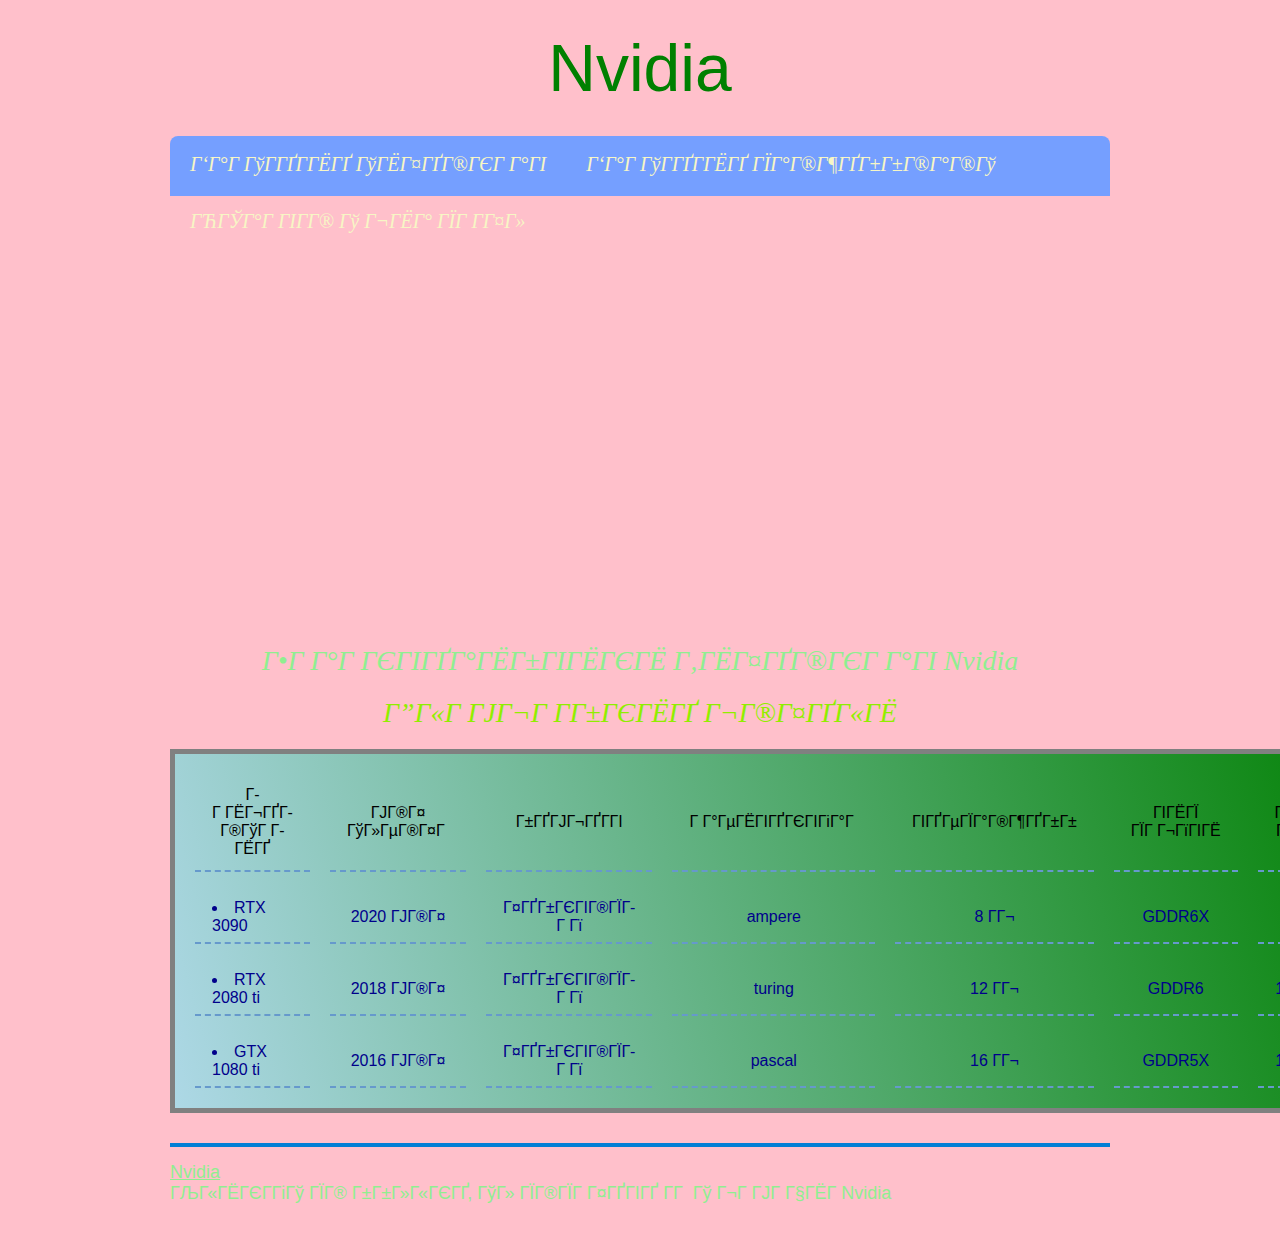
==== SiteColledge2.html @ 475c1498 "Rename SiteColledge2.HTML to SiteColledge2.html" ====
<html>
<head>
<meta http-equiv="Content-Type" content="text/html; charset=windows-1251" />
<title>Pandaren</title>
<link rel="stylesheet"  href="style.css" />
</head>
<body id = "page2" link="black">
<div id="page">
<header>
<div id="zagolovok" align="center"><span style="color: green" >Nvidia</span></div>
<nav>
<ul id="top_menu">
<li><a href="https://www.chaynikam.info/gpu_comparison.html">Ñðàâíåíèå âèäåîêàðò</a></li>
<li><a href="https://www.chaynikam.info/cpu_comparison.html">Ñðàâíåíèå ïðîöåññîðîâ</a></li>
<li><a href="SiteColledge.html">Îáðàòíî â ìèð ïàíäû</a></li>
</ul>
</nav>
<div class="nvidia_img">
</div>
</header>
<section id="content" >
<h1 align = "center" style = "color : #90ee90">Õàðàêòåðèñòèêè Âèäåîêàðò Nvidia</h1>
<section>
<div id = "table" align = "center">
<table id = "nvid" width="90%" align = "center" >
<h1 style = "color : #90ee00">Ôëàãìàíñêèå ìîäåëè</h1>
<tr>
<th border = "5" >íàèìåíîâàíèå</th>
<th border = "5" >ãîä âûõîäà</th>
<th>ñåãìåíò</th>
<th>àðõèòåêòóðà</th>
<th>òåõïðîöåññ</th>
<th>òèï ïàìÿòè</th>
<th>Îáúåì ïàìÿòè</th>
</tr>
<tr>
<ul>
<td align = "left">
<li>
RTX 3090
</li>
</td>
<td align = "center" >2020 ãîä</td><td align = "center">äåñêòîïíàÿ</td><td align = "center">ampere</td><td align = "center">8 íì</td><td align = "center">GDDR6X</td><td align = "center">24576 Ìá</td>
</tr>

<tr>
<td align = "left">
<li>
RTX 2080 ti
</li>
</td>
<td align = "center">2018 ãîä</td><td align = "center">äåñêòîïíàÿ</td><td align = "center">turing</td><td align = "center">12 íì</td><td align = "center">GDDR6</td><td align = "center">11264 Ìá</td>

</tr>
</tr>

<tr>
<td align = "left">
<li>
GTX 1080 ti
</li>
<td align = "center">2016 ãîä</td><td align = "center">äåñêòîïíàÿ</td><td align = "center">pascal</td><td align = "center">16 íì</td><td align = "center">GDDR5X</td><td align = "center">11264 Ìá</td>
</td>

</tr>
</ul>
</table>
</div>
<footer>
<a href="https://www.nvidia.com/ru-ru/shop/" title="Nvidia" style = "color : #90ee90">Nvidia</a><br /><span style = "color : #90ee90">Êëèêíóâ ïî ññûëêå, âû ïîïàäåòå íà â ìàãàçèí Nvidia</span>
</footer>
</div>
</body>
</html>
---- style.css ----
* {margin:0;padding:0;}
body {background-color:pink;font-family:'Arial';}

#page {width:940px;margin:0 auto;}

header {height:615px;}
header .logo {float:left;}
header .logo img {margin:23px 0px 15px 0px;}
header .otaku {float:right;margin-top:30px;font-size:30px;font-family:'Arial';}

nav {clear:both;height:60px;background-color:#759fff;border-radius:8px 8px 0px 0px;}
nav ul {list-style:none;}
nav ul li {float:left;margin:17px 20px;font-size:20px;font-family:'Georgia';font-style:italic;}
nav ul li a {color:#f7f6c5;text-decoration:none;}
nav ul li a:hover {text-decoration:underline;}

.header_img {height:435px;background-color:#759fff;border-radius:0px 0px 8px 8px;margin-bottom:15px;width:940px;}
.nvidia_img {height:435px;background-color:gray;border-radius:0px 0px 8px 8px;margin-bottom:15px;width:940px;
background: url(https://techfans.co.uk/wp-content/uploads/2020/08/Tsj2rYpSQ5SrUGfywMUYnk-1200-80.jpg) no-repeat center/cover;
}

#content {clear:both;}
#content h1 {font-size:28px;font-family:'Georgia';font-style:italic;font-weight:normal;margin-bottom:20px;}
#content img.float-right {float:right;margin:0px 0px 15px 15px;}
#content p {margin-bottom:15px;}

footer {clear:both;border-top:4px #027fd5 solid;margin-top:30px;padding:15px 0px;font-size:18px;
margin:30px auto 30px;}
footer a {color:#000;text-decoration:underline;}
footer a:hover {text-decoration:none;}

.ya-news__title
{font-size:80%;font-weight:700;margin-bottom:.5em;text-decoration:underline}
.ya-news__date
{font-size:80%;margin-right:.5em}
.ya-news__informer
{font-size:60%;margin-bottom:.3em}
.ya-news__description
{font-size:60%;margin-bottom:.5em}
.ya-news__all
{font-size:55%;margin-top:.3em}
body
{background-image: url(https://images.vfl.ru/ii/1415104412/dc2f9b0e/6841156.jpg);
background-size: 100% 100%;
background-attachment: fixed;}
.news
{background: gray;
border: solid 2px black;
position: relative;
float: left
position: relative;
width: 600px;height:155px; 
display: inline-block;
line-height: 21px;
vertical-align: top;
margin-right: -4px;
overflow: hidden;
}
#Pogoda
{float:none; background:BLACK;height: 155px; width:120;border: solid 2px black;}
#vid
{}
#page2
{background-image: url(http://getwallpapers.com/wallpaper/full/8/3/6/370508.jpg);
background-size: 100% 100%;
background-attachment: fixed;
}
#zagolovok
{margin:30px auto 30px;font-size:30px;font-family:'Arial'; right: 50%;font-size: 66px;}
#table
{height: AUTO;font-size: 25px;}
#nvid
{background: linear-gradient(75deg, lightblue, green);border:5px solid grey;border-collapse: separate;border-spacing: 20px 20px;border-bottom: 5px solid grey;
border: 5px solid grey;margin:20px auto 20px;
}
table {border: 1px solid #69c;}
th {
  font-weight: normal;
  color: black;
  border-bottom: 2px dashed #69c;
  padding: 12px 17px;
}
td {
  color: darkblue;
  border-bottom: 2px dashed #69c;
  padding: 7px 17px;
}
tr:hover td {background: lightblue;}
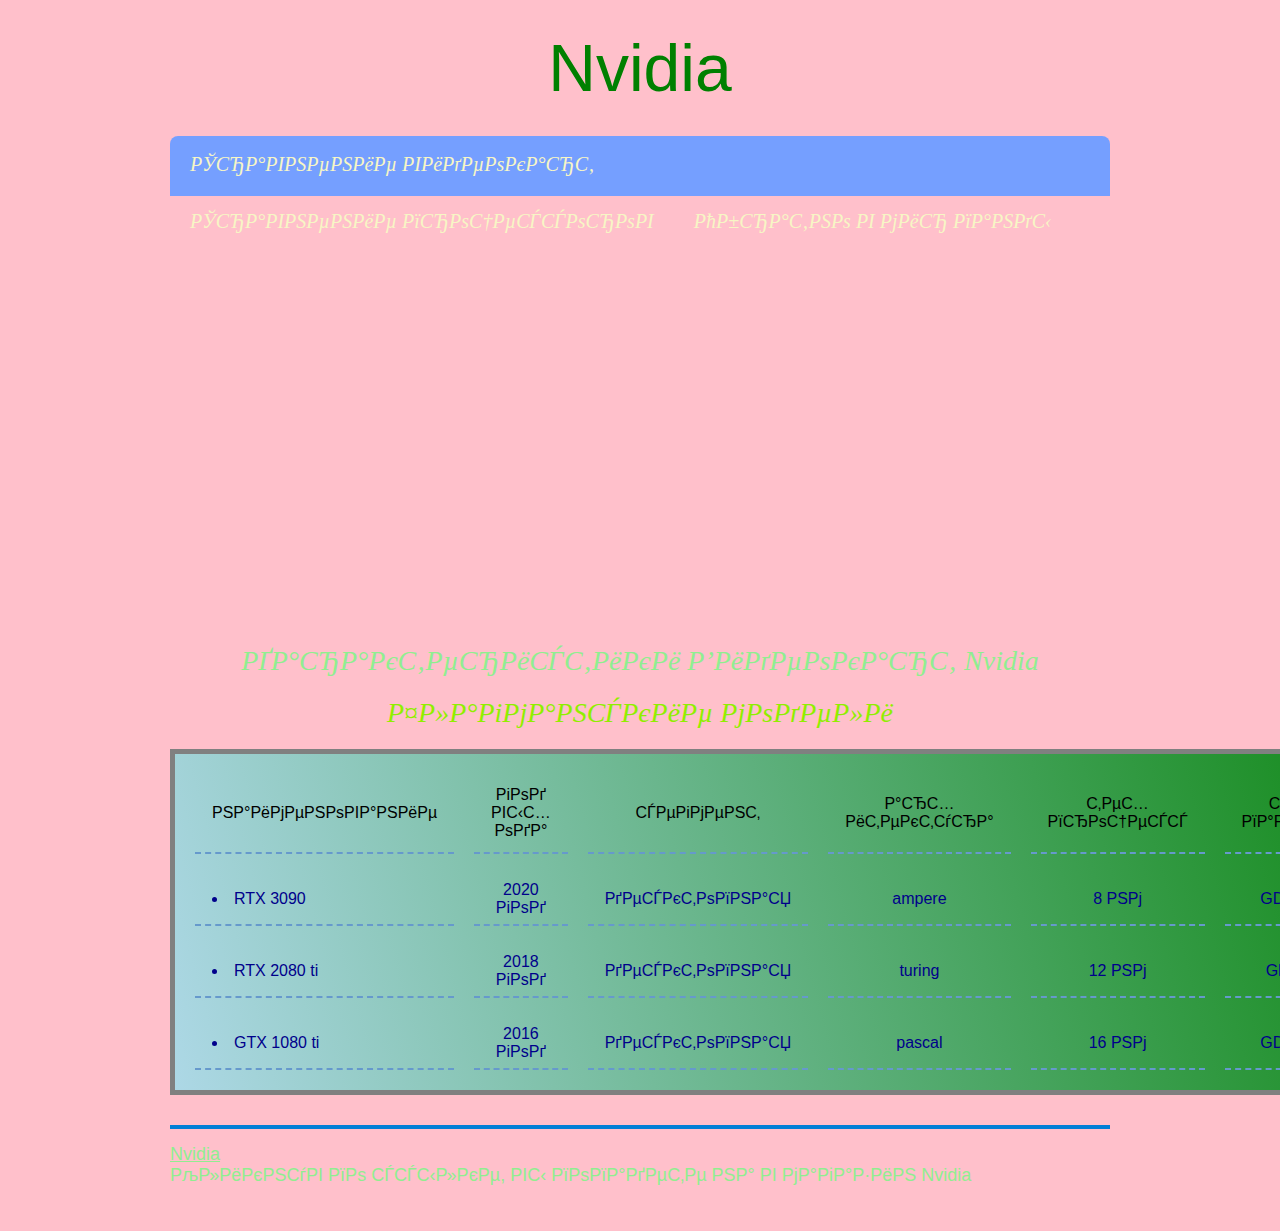
==== commit 1a4067b1: "work reverse" ====
--- a/SiteColledge2.html
+++ b/SiteColledge2.html
@@ -10,28 +10,28 @@
 <div id="zagolovok" align="center"><span style="color: green" >Nvidia</span></div>
 <nav>
 <ul id="top_menu">
-<li><a href="https://www.chaynikam.info/gpu_comparison.html">Ñðàâíåíèå âèäåîêàðò</a></li>
-<li><a href="https://www.chaynikam.info/cpu_comparison.html">Ñðàâíåíèå ïðîöåññîðîâ</a></li>
-<li><a href="SiteColledge.html">Îáðàòíî â ìèð ïàíäû</a></li>
+<li><a href="https://www.chaynikam.info/gpu_comparison.html">Сравнение видеокарт</a></li>
+<li><a href="https://www.chaynikam.info/cpu_comparison.html">Сравнение процессоров</a></li>
+<li><a href="index.html">Обратно в мир панды</a></li>
 </ul>
 </nav>
 <div class="nvidia_img">
 </div>
 </header>
 <section id="content" >
-<h1 align = "center" style = "color : #90ee90">Õàðàêòåðèñòèêè Âèäåîêàðò Nvidia</h1>
+<h1 align = "center" style = "color : #90ee90">Характеристики Видеокарт Nvidia</h1>
 <section>
 <div id = "table" align = "center">
 <table id = "nvid" width="90%" align = "center" >
-<h1 style = "color : #90ee00">Ôëàãìàíñêèå ìîäåëè</h1>
+<h1 style = "color : #90ee00">Флагманские модели</h1>
 <tr>
-<th border = "5" >íàèìåíîâàíèå</th>
-<th border = "5" >ãîä âûõîäà</th>
-<th>ñåãìåíò</th>
-<th>àðõèòåêòóðà</th>
-<th>òåõïðîöåññ</th>
-<th>òèï ïàìÿòè</th>
-<th>Îáúåì ïàìÿòè</th>
+<th border = "5" >наименование</th>
+<th border = "5" >год выхода</th>
+<th>сегмент</th>
+<th>архитектура</th>
+<th>техпроцесс</th>
+<th>тип памяти</th>
+<th>Объем памяти</th>
 </tr>
 <tr>
 <ul>
@@ -40,7 +40,7 @@
 RTX 3090
 </li>
 </td>
-<td align = "center" >2020 ãîä</td><td align = "center">äåñêòîïíàÿ</td><td align = "center">ampere</td><td align = "center">8 íì</td><td align = "center">GDDR6X</td><td align = "center">24576 Ìá</td>
+<td align = "center" >2020 год</td><td align = "center">десктопная</td><td align = "center">ampere</td><td align = "center">8 нм</td><td align = "center">GDDR6X</td><td align = "center">24576 Мб</td>
 </tr>
 
 <tr>
@@ -49,7 +49,7 @@
 RTX 2080 ti
 </li>
 </td>
-<td align = "center">2018 ãîä</td><td align = "center">äåñêòîïíàÿ</td><td align = "center">turing</td><td align = "center">12 íì</td><td align = "center">GDDR6</td><td align = "center">11264 Ìá</td>
+<td align = "center">2018 год</td><td align = "center">десктопная</td><td align = "center">turing</td><td align = "center">12 нм</td><td align = "center">GDDR6</td><td align = "center">11264 Мб</td>
 
 </tr>
 </tr>
@@ -59,7 +59,7 @@
 <li>
 GTX 1080 ti
 </li>
-<td align = "center">2016 ãîä</td><td align = "center">äåñêòîïíàÿ</td><td align = "center">pascal</td><td align = "center">16 íì</td><td align = "center">GDDR5X</td><td align = "center">11264 Ìá</td>
+<td align = "center">2016 год</td><td align = "center">десктопная</td><td align = "center">pascal</td><td align = "center">16 нм</td><td align = "center">GDDR5X</td><td align = "center">11264 Мб</td>
 </td>
 
 </tr>
@@ -67,7 +67,7 @@
 </table>
 </div>
 <footer>
-<a href="https://www.nvidia.com/ru-ru/shop/" title="Nvidia" style = "color : #90ee90">Nvidia</a><br /><span style = "color : #90ee90">Êëèêíóâ ïî ññûëêå, âû ïîïàäåòå íà â ìàãàçèí Nvidia</span>
+<a href="https://www.nvidia.com/ru-ru/shop/" title="Nvidia" style = "color : #90ee90">Nvidia</a><br /><span style = "color : #90ee90">Кликнув по ссылке, вы попадете на в магазин Nvidia</span>
 </footer>
 </div>
 </body>
